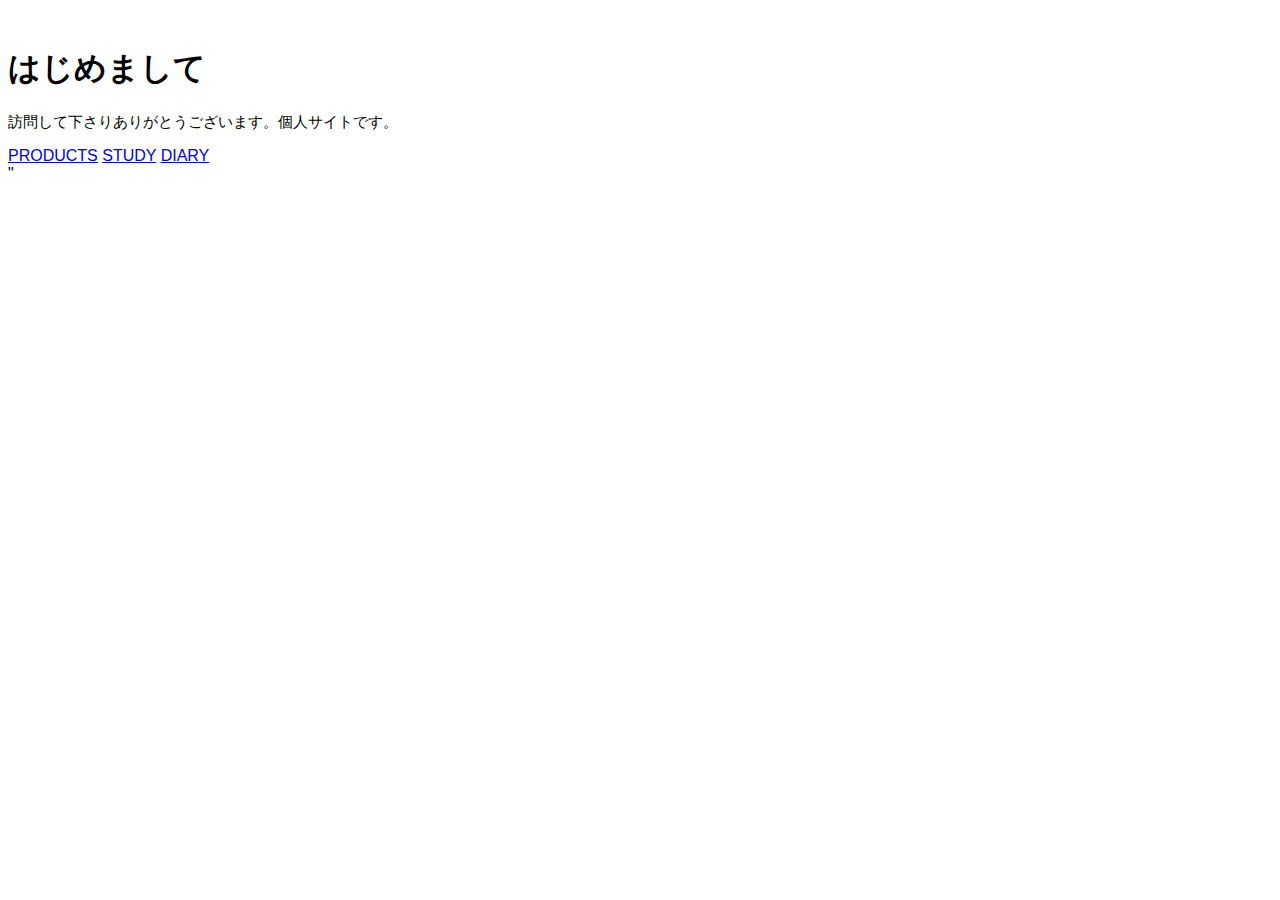
==== index.html @ 49b67fd4 "あああ" ====
<!DOCTYPE html>
<html lang="ja">
    <head>
        <title>おひさま個人サイト</title>
        <meta charset="UTF-8">
        <meta discription = "応援するサイトです。">
        <meta name="viewport" content="width=device-width, initial-scale=1.0">
        <link rel = "stylesheet" href = "style.css">    
    </head>
    <body>
        <header>

        </header>
        <img src = >
        <section>
            <h1>はじめまして</h1>
            <p>訪問して下さりありがとうございます。個人サイトです。</p>
            <nav id "nav-pc">
                <a href = "products.html">PRODUCTS</a>
                <a href = "study.html">STUDY</a>
                <a href = "diary.html">DIARY</a>
            </nav>"
        </section>
    </body>
</html>
---- style.css ----
body {
    font-family: "Source Sans Pro", "Hiragino Kaku Gothic ProN", Meiryo, Arial, sans-serif;
  }
  
  p {
    font-size: 15px;
  }
h1{
    font-size: ;
}
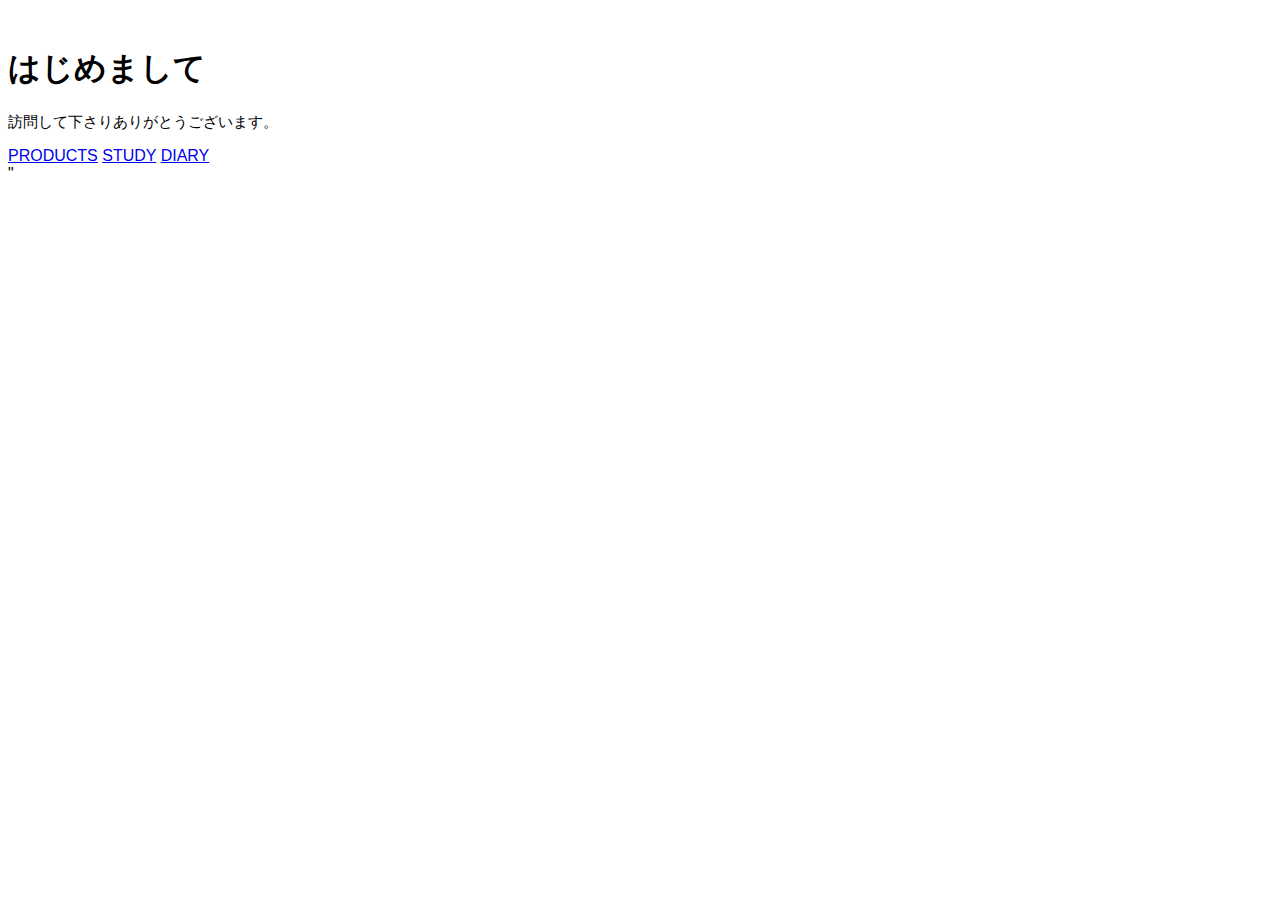
==== commit b391b033: "いいい" ====
--- a/index.html
+++ b/index.html
@@ -3,7 +3,7 @@
     <head>
         <title>おひさま個人サイト</title>
         <meta charset="UTF-8">
-        <meta discription = "応援するサイトです。">
+        <meta discription = "サイトです。">
         <meta name="viewport" content="width=device-width, initial-scale=1.0">
         <link rel = "stylesheet" href = "style.css">    
     </head>
@@ -14,7 +14,7 @@
         <img src = >
         <section>
             <h1>はじめまして</h1>
-            <p>訪問して下さりありがとうございます。個人サイトです。</p>
+            <p>訪問して下さりありがとうございます。</p>
             <nav id "nav-pc">
                 <a href = "products.html">PRODUCTS</a>
                 <a href = "study.html">STUDY</a>
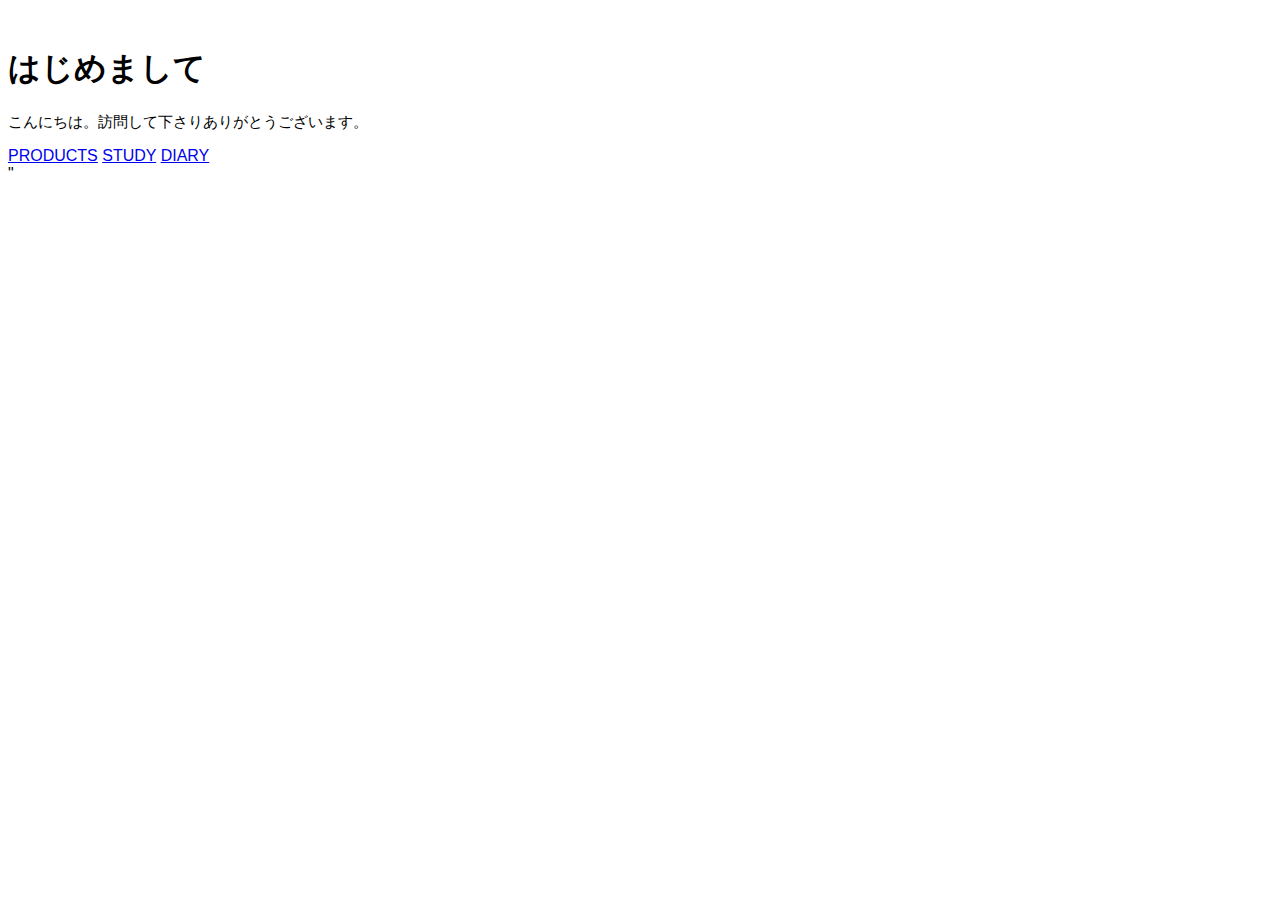
==== commit f9ec39df: "トップページの文言を変更した" ====
--- a/index.html
+++ b/index.html
@@ -14,7 +14,7 @@
         <img src = >
         <section>
             <h1>はじめまして</h1>
-            <p>訪問して下さりありがとうございます。</p>
+            <p>こんにちは。訪問して下さりありがとうございます。</p>
             <nav id "nav-pc">
                 <a href = "products.html">PRODUCTS</a>
                 <a href = "study.html">STUDY</a>
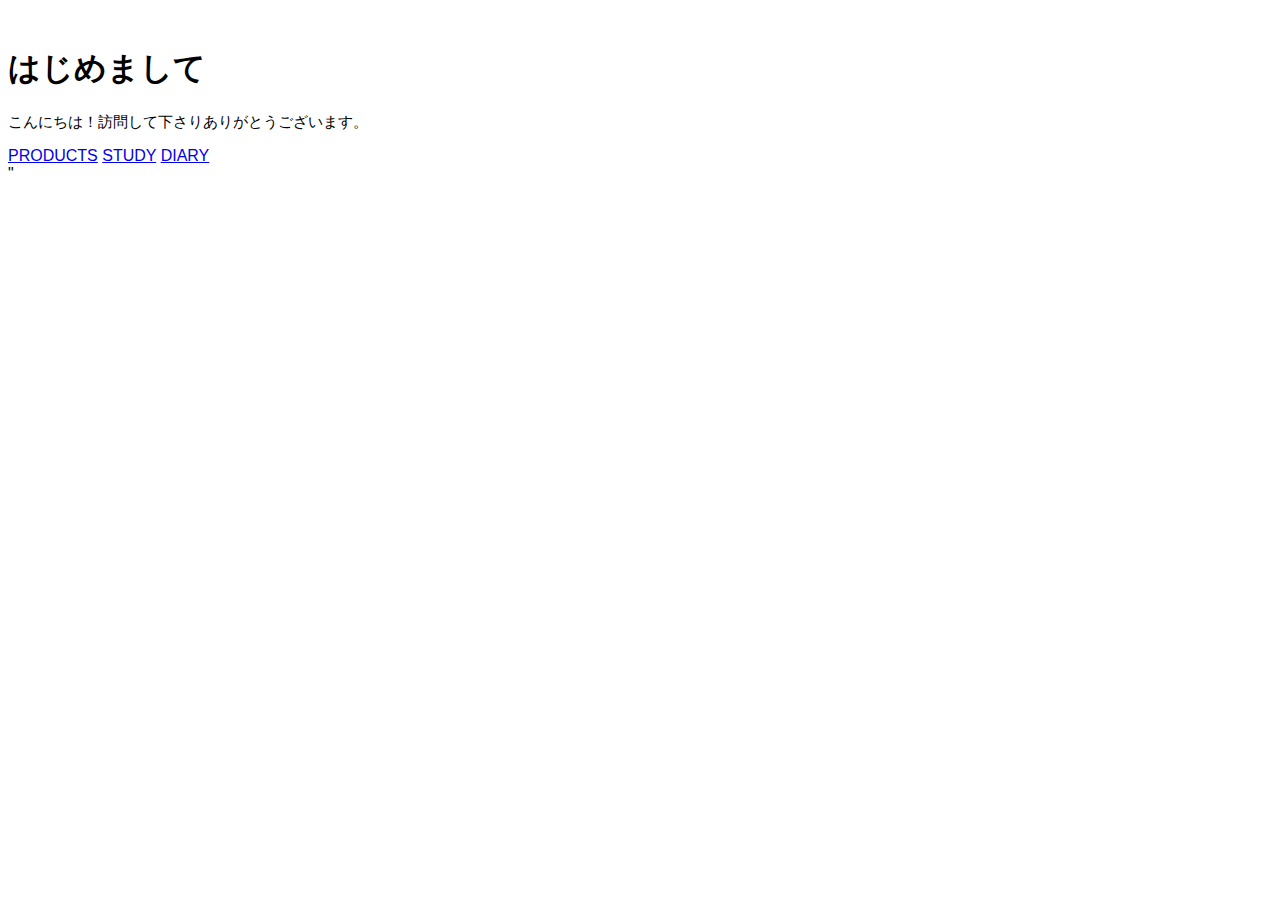
==== commit 0fb749f1: "トップページの文言変更２" ====
--- a/index.html
+++ b/index.html
@@ -14,7 +14,7 @@
         <img src = >
         <section>
             <h1>はじめまして</h1>
-            <p>こんにちは。訪問して下さりありがとうございます。</p>
+            <p>こんにちは！訪問して下さりありがとうございます。</p>
             <nav id "nav-pc">
                 <a href = "products.html">PRODUCTS</a>
                 <a href = "study.html">STUDY</a>
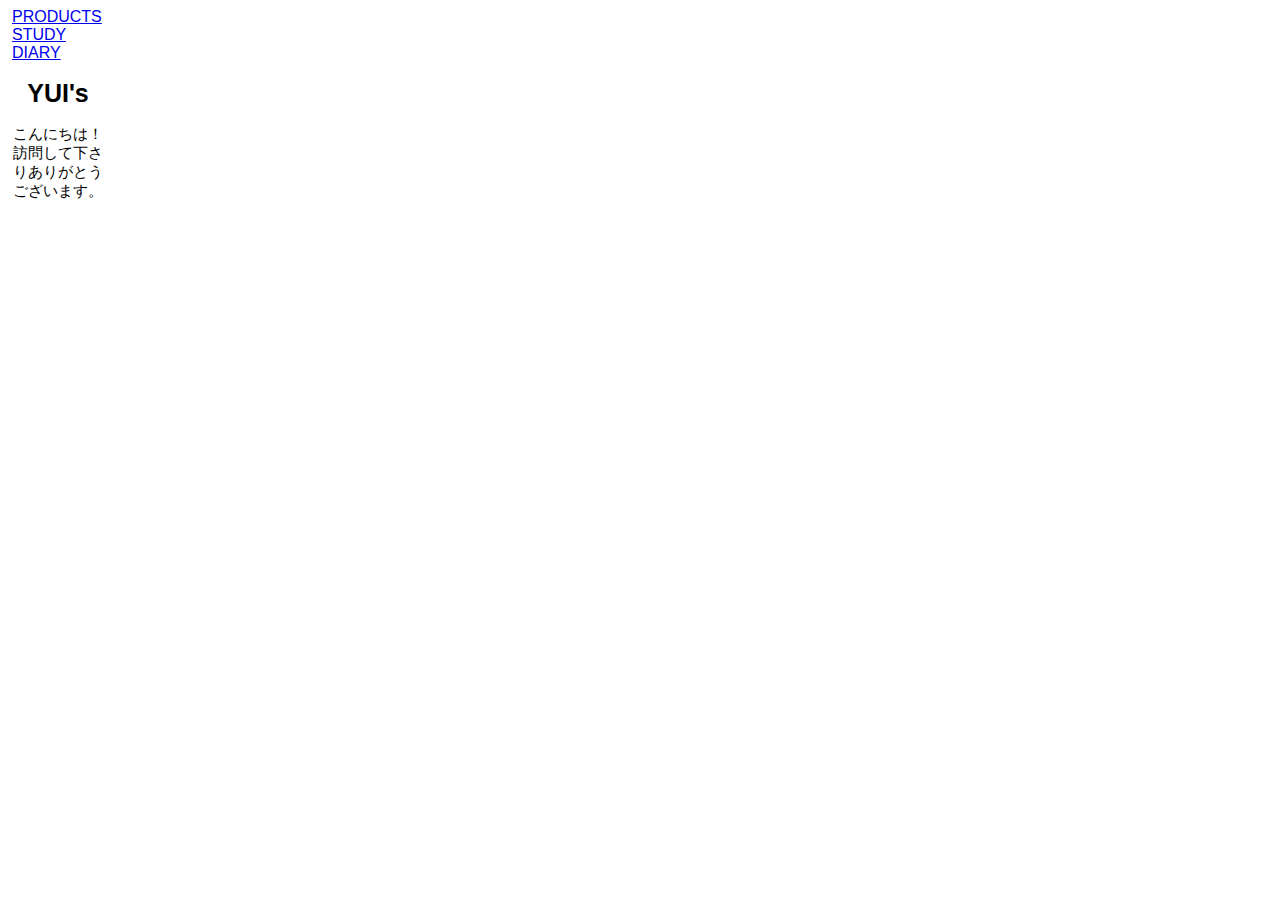
==== commit 2b68d659: "トップページのナビゲーション変更" ====
--- a/index.html
+++ b/index.html
@@ -8,18 +8,18 @@
         <link rel = "stylesheet" href = "style.css">    
     </head>
     <body>
-        <header>
-
-        </header>
-        <img src = >
-        <section>
-            <h1>はじめまして</h1>
-            <p>こんにちは！訪問して下さりありがとうございます。</p>
-            <nav id "nav-pc">
+        <header class = "top-header wrapper">
+            <nav id "main-nav">
                 <a href = "products.html">PRODUCTS</a>
                 <a href = "study.html">STUDY</a>
                 <a href = "diary.html">DIARY</a>
-            </nav>"
-        </section>
+            </nav>
+        </header>
+       
+        <div class = "top-contents wrapper">
+            <h1>YUI's</h1>
+            <p>こんにちは！訪問して下さりありがとうございます。</p>
+        </div>    
+        
     </body>
 </html>
--- a/style.css
+++ b/style.css
@@ -1,10 +1,36 @@
+@charset "UTF-8";
+
+html{
+  font-size: 100%;
+}
+
+.top-header{
+  max-width: 1100px;
+  margin: 0 auto;
+  padding: 0 4%;
+  justify-content: space-between;
+}
+#main-nav{
+  text-align: right;
+}
+
+
 body {
     font-family: "Source Sans Pro", "Hiragino Kaku Gothic ProN", Meiryo, Arial, sans-serif;
+    width: 100px;
+    height: 100px;
+}
+
+.top-contents{
+    text-align: center;
+    margin-top: 10%;
   }
-  
-  p {
+
+h1{
+    font-size: 25px;
+  }
+
+p {
     font-size: 15px;
+    margin:0 0 0 0;
   }
-h1{
-    font-size: ;
-}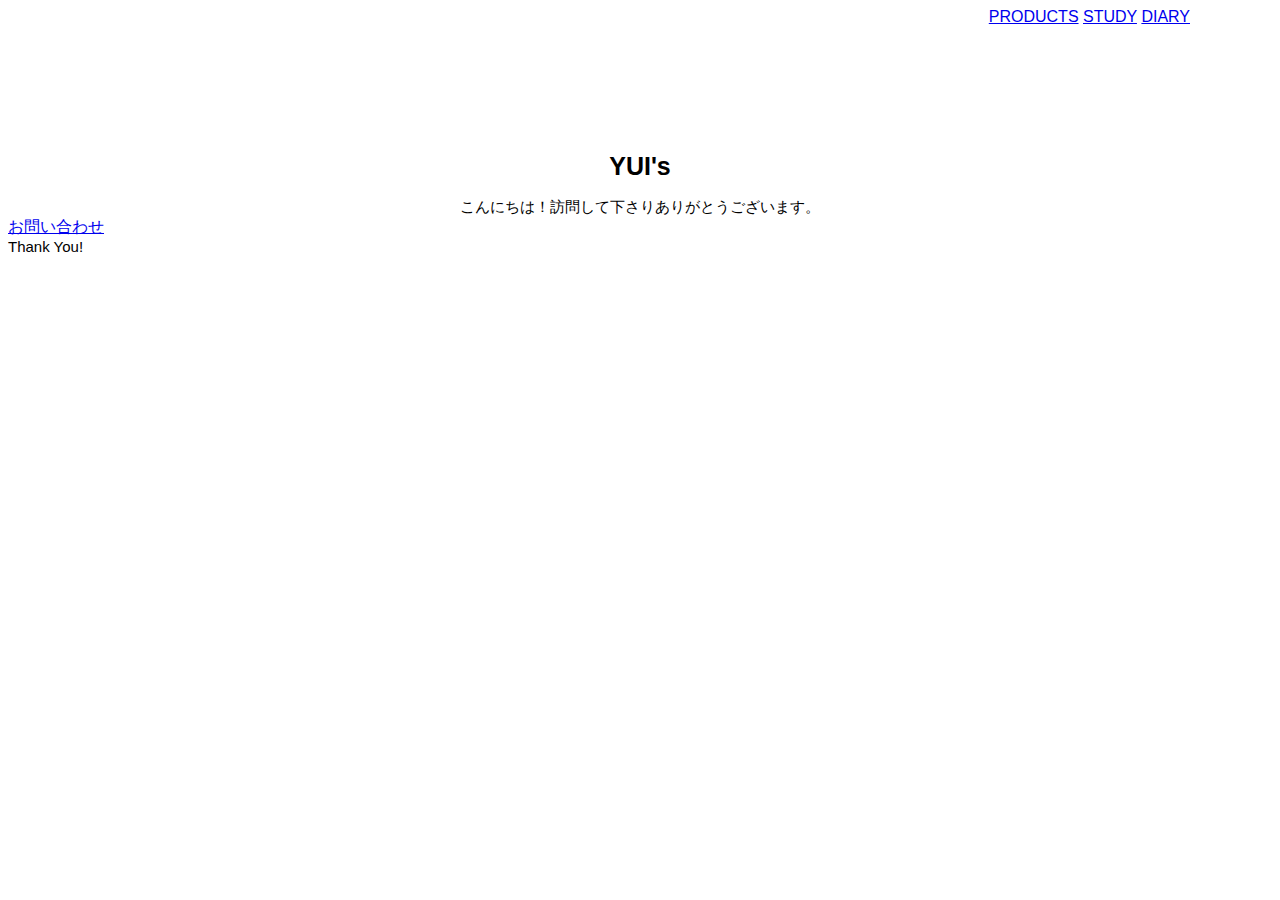
==== commit 86b3aacd: "レイアウトを横並びにしたい" ====
--- a/index.html
+++ b/index.html
@@ -9,7 +9,7 @@
     </head>
     <body>
         <header class = "top-header wrapper">
-            <nav id "main-nav">
+            <nav id = "main-nav">
                 <a href = "products.html">PRODUCTS</a>
                 <a href = "study.html">STUDY</a>
                 <a href = "diary.html">DIARY</a>
@@ -19,7 +19,13 @@
         <div class = "top-contents wrapper">
             <h1>YUI's</h1>
             <p>こんにちは！訪問して下さりありがとうございます。</p>
-        </div>    
+        </div>  
+        <footer>
+            <nav id = "second-nav">
+                <a href = "form.html">お問い合わせ</a>
+                <p>Thank You!</p>
+            </nav>
+        </footer>  
         
     </body>
 </html>
--- a/style.css
+++ b/style.css
@@ -17,8 +17,7 @@
 
 body {
     font-family: "Source Sans Pro", "Hiragino Kaku Gothic ProN", Meiryo, Arial, sans-serif;
-    width: 100px;
-    height: 100px;
+    
 }
 
 .top-contents{
@@ -34,3 +33,10 @@
     font-size: 15px;
     margin:0 0 0 0;
   }
+fotter{
+    text-align:right;
+
+}
+fotter p{
+  
+}
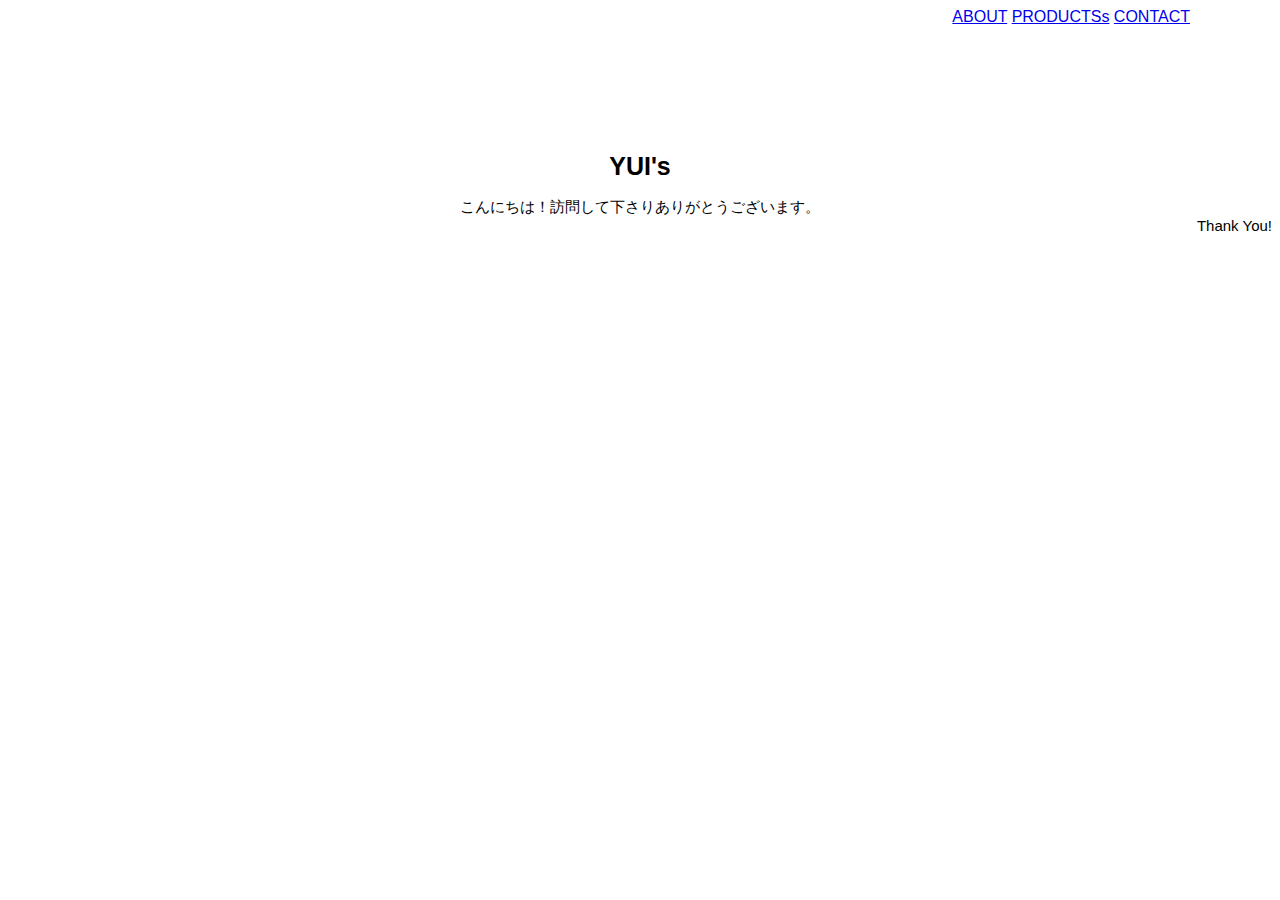
==== commit 43d6e082: "背景画像設定中" ====
--- a/index.html
+++ b/index.html
@@ -10,9 +10,9 @@
     <body>
         <header class = "top-header wrapper">
             <nav id = "main-nav">
-                <a href = "products.html">PRODUCTS</a>
-                <a href = "study.html">STUDY</a>
-                <a href = "diary.html">DIARY</a>
+                <a href = "products.html">ABOUT</a>
+                <a href = "study.html">PRODUCTSs</a>
+                <a href = "diary.html">CONTACT</a>
             </nav>
         </header>
        
@@ -22,7 +22,6 @@
         </div>  
         <footer>
             <nav id = "second-nav">
-                <a href = "form.html">お問い合わせ</a>
                 <p>Thank You!</p>
             </nav>
         </footer>  
--- a/style.css
+++ b/style.css
@@ -37,6 +37,8 @@
     text-align:right;
 
 }
-fotter p{
+#second-nav{
+  text-align: right;
+
   
 }
